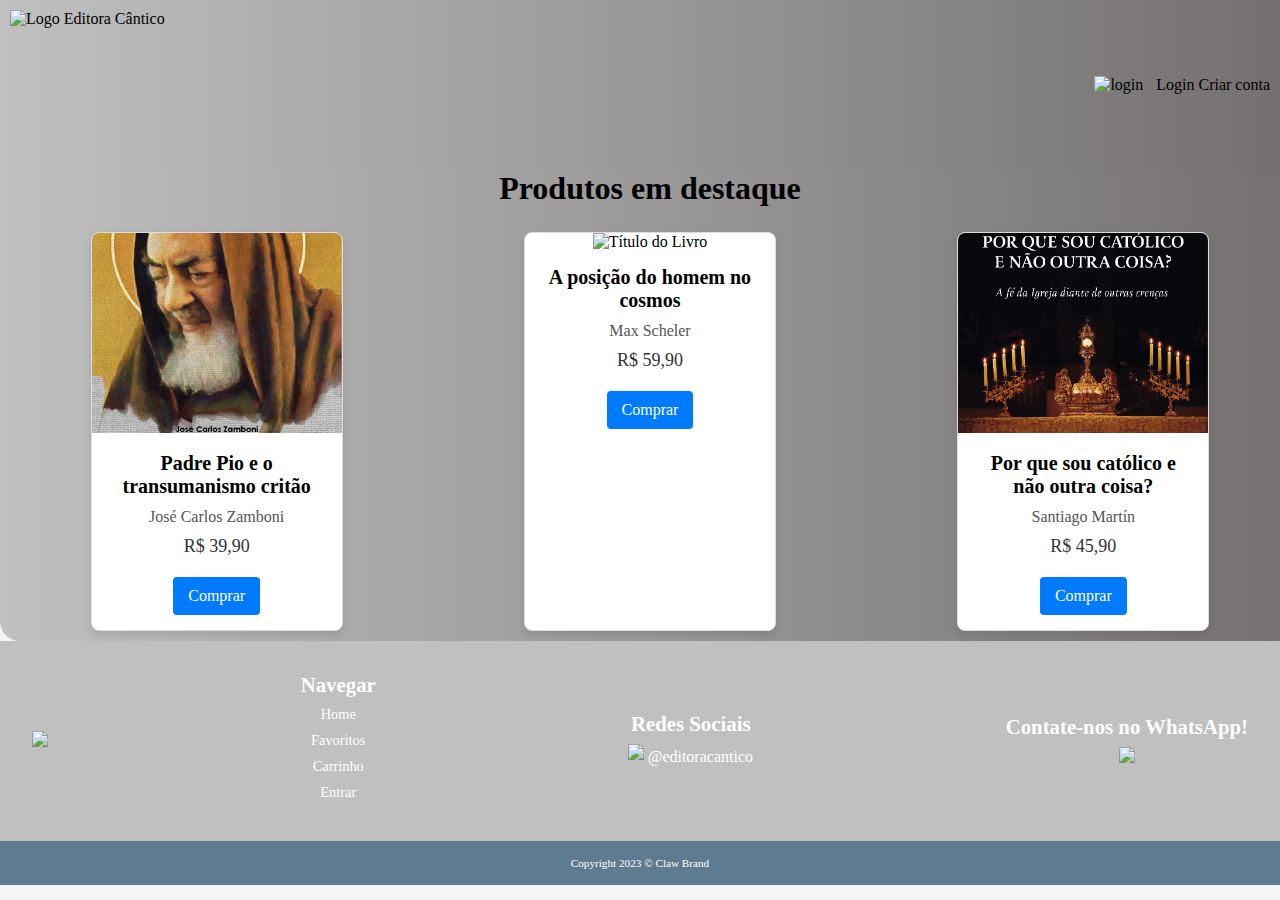
==== paginas/home.html @ 06165bf9 "Add files via upload" ====
<!DOCTYPE html>
<html lang="pt-br">
<head>
    <meta charset="UTF-8">
    <meta name="viewport" content="width=device-width, initial-scale=1.0">
    <title>Editora Cântico</title>
    <link rel="stylesheet" href="../estilos/style.css">
    <link rel="shortcut icon" href="../estilos/icons/iconVaticano.ico" type="image/x-icon">
    <link rel="stylesheet" href="../estilos/footer.css">
    <link rel="stylesheet" href="../estilos/header.css">
</head>
<body>
    <header id="main_header">
        <div class="logoHeader">
            <a href="home.html"><img src="../estilos/imagens/logoCantico.png" alt="Logo Editora Cântico" class="logoPrinc"></a>
        </div>
        <div class="login">
                    <img src="../estilos/icons/usu.png" alt="login">
                    <span>
                        <a href="login.php">Login</a>
                        
                        <a href="cadastro.php">Criar conta</a>
                    </span>
            </a>
        </div>
    </header>
    <main>
        <article>
            <h1>Produtos em destaque</h1>
            <!--Conteiner dos produtos :)-->
            <div class="conteinerItens">

                <div class="product-container">
                    <div class="product-card">
                        <img src="../estilos/imagens/capaPadrePio.jpg" alt="Título do Livro" class="product-image">
                        <div class="product-info">
                            <h2 class="product-title">Padre Pio e o transumanismo critão</h2>
                            <p class="product-author">José Carlos Zamboni</p>
                            <p class="product-price">R$ 39,90</p>
                            <a href="#" class="buy-button">Comprar</a>
                        </div>
                    </div>
                </div>

                <div class="product-container">
                    <div class="product-card">
                        <img src="../estilos/imagens/capaCosmos.jpeg" alt="Título do Livro" class="product-image">
                        <div class="product-info">
                            <h2 class="product-title">A posição do homem no cosmos</h2>
                            <p class="product-author">Max Scheler</p>
                            <p class="product-price">R$ 59,90</p>
                            <a href="#" class="buy-button">Comprar</a>
                        </div>
                    </div>
                </div>

                <div class="product-container">
                    <div class="product-card">
                        <img src="../estilos/imagens/capaCatolico.jpeg" alt="Título do Livro" class="product-image">
                        <div class="product-info">
                            <h2 class="product-title">Por que sou católico e não outra coisa?</h2>
                            <p class="product-author">Santiago Martín</p>
                            <p class="product-price">R$ 45,90</p>
                            <a href="#" class="buy-button">Comprar</a>
                        </div>
                    </div>
                </div>
                <!--
                <div class="product-container">
                    <div class="product-card">
                        <img src="../estilos/imagens/capaTotalitarismo.png" alt="Título do Livro" class="product-image">
                        <div class="product-info">
                            <h2 class="product-title"></h2>
                            <p class="product-author"></p>
                            <p class="product-price"></p>
                            <a href="#" class="buy-button">Comprar</a>
                        </div>
                    </div>
                </div>

                <div class="product-container">
                    <div class="product-card">
                        <img src="../estilos/imagens/capaMissa.png" alt="Título do Livro" class="product-image">
                        <div class="product-info">
                            <h2 class="product-title"></h2>
                            <p class="product-author"></p>
                            <p class="product-price"></p>
                            <a href="#" class="buy-button">Comprar</a>
                        </div>
                    </div>
                </div>
            </div>-->
        </article>
    </main>
    <footer>
        <div class="footerConteiner">
            <div class="footerBox">
                <img src="../estilos/imagens/logoCantico.png" />
            </div>
            <div class="footerBox1">
                <h1>Navegar</h1>
                <nav>
                    <ul>
                        <li><a href="./index.html">Home</a></li>
                        <li><a href="./favorites.html">Favoritos</a></li>
                        <li><a href="./cart.html">Carrinho</a></li>
                        <li><a href="./login.html">Entrar</a></li>
                    </ul>
                </nav>
            </div>
            <div class="footerBox2">
                <h1>Redes Sociais</h1>
                <div class="footerBox2Inner">
                    <img src="images/instagram.png" />
                    <p>@editoracantico</p>
                </div>
            </div>
            <div class="footerBox3">
                <h1>Contate-nos no WhatsApp!</h1>
                <img src="images/qrWhatsApp.png" />
            </div>
        </div>
        <div class="footerBoxBottom"><p>Copyright 2023 © Claw Brand️</p></div>
    </footer>
</body>
</html>
---- estilos/style.css ----
@charset "UTF-8";
*{
    margin: 0px;
    padding: 0px;
}
body{
    background-color: lightcyan;
}
/* Cabeçalho:*/
#main_header{
    height: 150px;
    background: linear-gradient('c0c0c0');
    padding: 10px;
}
.titulo{
    font-family: "Playfair Display SC", serif;
    font-weight: 600;
    font-style: italic;
    text-align: center;
    padding: 10px;
}
.logoHeader{
    width: 150px;
    height: 150px;
} 
.logoPrinc{
    width: 150px;
    height: 150px;
}
/*Botões:*/
.home{
    display: flex;
    position: relative;
    justify-content: left;
    align-items: center;
}
.login{
    display: flex;
    position: relative;
    justify-content: right;
    align-items: center;
}
span{
    margin-left: 13px;
}
/*Main:*/
article> h1{
    text-align: center;
    padding-bottom: 15px;
}
article > p{
    text-align: justify;
    text-indent: 20px;
}
/*Footer:*/
footer{
    height: 100px;
    text-align: center;
    background-color: antiquewhite;
}
#autorSite{
    font-size: 20px;
    text-align: center;
}
/*Estilo da página 1 de cadastro: */
.mainCad{
    margin: auto;
}
.campCad{
    padding: 15px;
}
.inpDados{
    padding: 10px;
    font-weight: 900;
}

main{
    width: 1300px;
    margin-bottom: 10px;
    border-radius: 0 0 20px 20px;
    background: linear-gradient(to left,#747070, #C0C0C0);
    text-align: center;
}
header{
    display: flex;
    background-image: linear-gradient(to right, #c0c0c0,#383737da );
}
header>div{
    flex: auto;
}
footer{
    background-image: linear-gradient(to bottom, #c0c0c0,#383737ab );
}
main{
    margin: auto;
}

/*
Estilos da página de login
.tLogBody{
    font-family: 'Segoe UI', Tahoma, Geneva, Verdana, sans-serif;
    background-color: #f5f5f5;
    display: flex;
    justify-content: center;
    align-items: center;
    height: 100vh;
    margin: 0;
    background-image: url('background.jpg');
    background-size: cover;
    background-position: center;
}
.tLogSec{
    background-color: rgba(255, 255, 255, 0.9);
    padding: 30px;
    border-radius: 8px;
    box-shadow: 0 4px 8px rgba(0, 0, 0, 0.479);
    width: 300px;
    text-align: center;
    padding-right: 45px;
}
.tLogForms{
    display: flex;
    flex-direction: column;
}
.tLoglab{
    font-weight: bold;
    margin-bottom: 8px;
    display: block;
    text-align: left;
}
.tLogEmail, .tLogSenha {
    padding: 10px;
    margin-bottom: 20px;
    border: 1px solid #ccc;
    border-radius: 4px;
    font-size: 14px;
    width: 100%;
}
.tLogBtn{
  
    background-color: #007bff;
    color: #fff;
    border: none;
    padding: 12px;
    border-radius: 4px;
    cursor: pointer;
    font-size: 16px;
    transition: background-color 0.3s ease;
    
}
.tLogBtn:hover {
    background-color: #0056b3;
}
*/
---- estilos/footer.css ----
footer p,
footer h1 {
	color: white;
}

.footerConteiner {
	background-color: #c0c0c0;
	display: flex;
	padding: 2rem;
	align-items: center;
	justify-content: space-between;
}
.footerConteiner h1 {
	font-size: 130%;
	margin-bottom: 0.5rem;
}

.footerBox img {
	height: 10em;
}

.footerBox1 nav ul {
	list-style-type: none;
}
.footerBox1 nav ul li {
	margin: 0.5rem;
}
.footerBox1 nav ul li a {
	text-decoration: none;
	color: white;
	font-size: 90%;
}
.footerBox1 nav ul li a:hover {
	text-decoration: underline;
}
.footerBox2 {
	min-width: fit-content;
}
.footerBox2Inner {
	justify-content: center;
	align-items: center;
	display: flex;
}
.footerBox2Inner img {
	height: 1.6em;
	margin-right: 0.2rem;
}

.footerBox3 {
	text-align: center;
	min-width: fit-content;
}
.footerBox3 img {
	width: 6em;
}

.footerBoxBottom {
	background-color: #5f7b92;
	text-align: center;
	padding: 1rem;
}
.footerBoxBottom p {
	font-size: 0.7em;
}

@media only screen and (max-width: 1064px) {
	.footerConteiner {
		flex-direction: column;
	}
	.footerConteiner div {
		margin-bottom: 1rem;
	}
}
@media only screen and (max-width: 425px) {
	.footerBox img {
		height: 3em;
	}
}
---- estilos/header.css ----
/* Container para centralizar o bloco */
        .product-container {
            display: flex;
            justify-content: center;
            flex-wrap: wrap;
            gap: 20px;
        }

        /* Estilos do cartão de produto */
        .product-card {
            background-color: #fff;
            border: 1px solid #ddd;
            border-radius: 8px;
            overflow: hidden;
            width: 250px;
            box-shadow: 0 4px 8px rgba(0, 0, 0, 0.1);
            transition: transform 0.3s ease, box-shadow 0.3s ease;
        }

        .product-card:hover {
            transform: translateY(-5px);
            box-shadow: 0 6px 12px rgba(0, 0, 0, 0.2);
        }

        /* Estilos da imagem do produto */
        .product-image {
            width: 100%;
            height: 200px; /* Tamanho fixo para a imagem */
            object-fit: cover; /* Ajusta a imagem para cobrir o contêiner sem distorção */
        }

        /* Informações do produto */
        .product-info {
            padding: 15px;
            text-align: center;
        }

        .product-title {
            font-size: 1.25rem;
            margin-bottom: 10px;
        }

        .product-author {
            font-size: 1rem;
            color: #555;
            margin-bottom: 10px;
        }

        .product-price {
            font-size: 1.125rem;
            color: #333;
            margin-bottom: 20px;
        }

        /* Estilos do botão de compra */
        .buy-button {
            display: inline-block;
            padding: 10px 15px;
            font-size: 1rem;
            color: #fff;
            background-color: #007bff;
            text-decoration: none;
            border-radius: 4px;
            transition: background-color 0.3s ease;
        }

        .buy-button:hover {
            background-color: #0056b3;
        }
        .conteinerItens{
            display: flex;
        }
        .product-container{
            flex: auto;
            padding: 10px;
        }
        body{
            background-color: #c0c0c028;
        }
        main{
            width: 1300px;
            margin-bottom: 10px;
            border-radius: 0 0 20px 20px;
            text-align: center;
            margin: auto;
        }
        header{
            display: flex;
            background: linear-gradient(to left,#747070, #C0C0C0);
        }
        header>div{
            flex: auto;
        }
        a{
            text-decoration: none;
            color: black;
        }
        span>a:hover{
            text-decoration: underline;
            color: gold;
            font-size: 18px;
        }
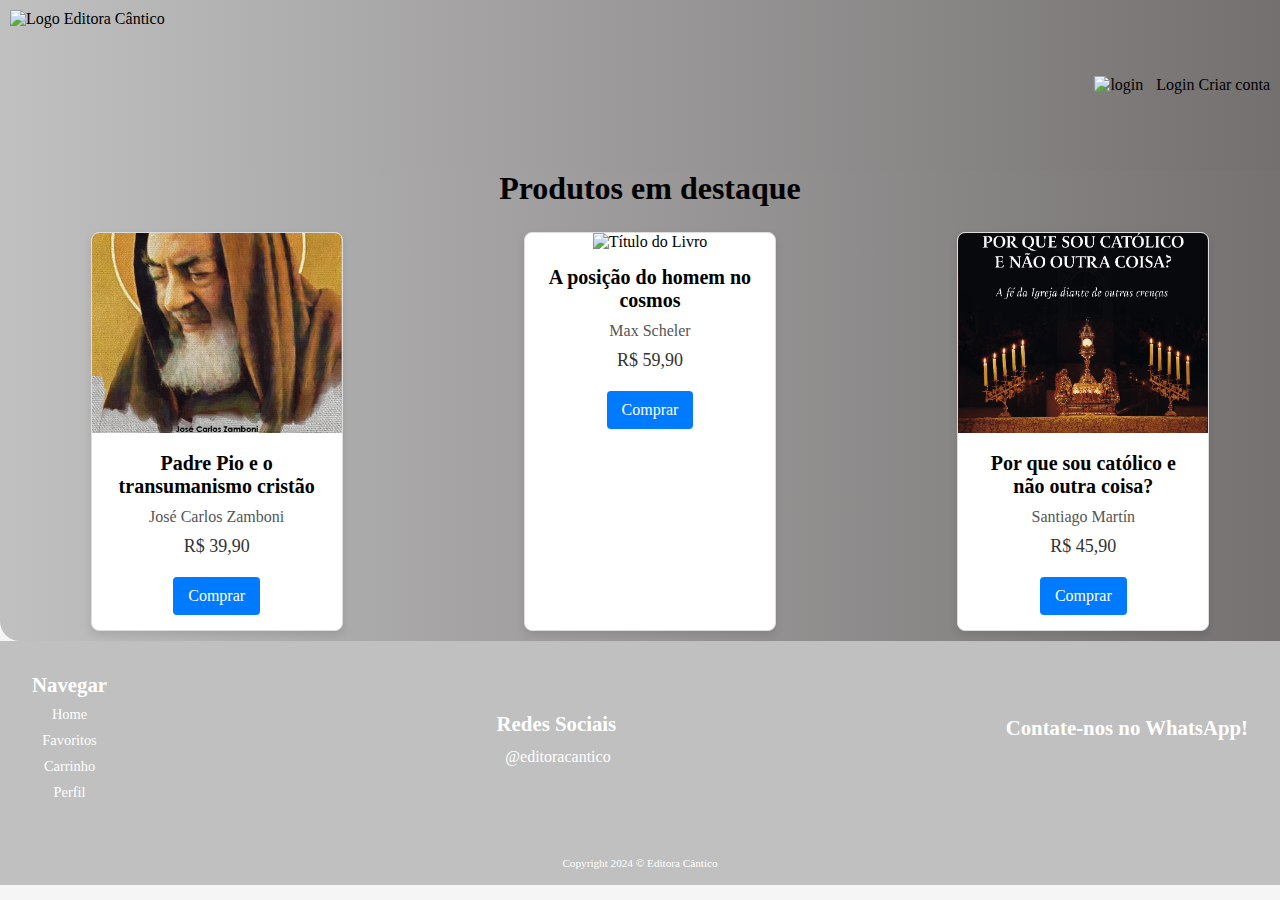
==== commit c49dfd2c: "atualizar modificado" ====
--- a/paginas/home.html
+++ b/paginas/home.html
@@ -6,8 +6,11 @@
     <title>Editora Cântico</title>
     <link rel="stylesheet" href="../estilos/style.css">
     <link rel="shortcut icon" href="../estilos/icons/iconVaticano.ico" type="image/x-icon">
+    <link rel="stylesheet" href="../estilos/header.css">
     <link rel="stylesheet" href="../estilos/footer.css">
-    <link rel="stylesheet" href="../estilos/header.css">
+    <style>
+
+    </style>
 </head>
 <body>
     <header id="main_header">
@@ -34,7 +37,7 @@
                     <div class="product-card">
                         <img src="../estilos/imagens/capaPadrePio.jpg" alt="Título do Livro" class="product-image">
                         <div class="product-info">
-                            <h2 class="product-title">Padre Pio e o transumanismo critão</h2>
+                            <h2 class="product-title">Padre Pio e o transumanismo cristão</h2>
                             <p class="product-author">José Carlos Zamboni</p>
                             <p class="product-price">R$ 39,90</p>
                             <a href="#" class="buy-button">Comprar</a>
@@ -94,33 +97,31 @@
     </main>
     <footer>
         <div class="footerConteiner">
-            <div class="footerBox">
-                <img src="../estilos/imagens/logoCantico.png" />
-            </div>
+            
             <div class="footerBox1">
                 <h1>Navegar</h1>
                 <nav>
                     <ul>
-                        <li><a href="./index.html">Home</a></li>
-                        <li><a href="./favorites.html">Favoritos</a></li>
-                        <li><a href="./cart.html">Carrinho</a></li>
-                        <li><a href="./login.html">Entrar</a></li>
+                        <li><a href="home.html">Home</a></li>
+                        <li><a href="#">Favoritos</a></li>
+                        <li><a href="#">Carrinho</a></li>
+                        <li><a href="login.php">Perfil</a></li>
                     </ul>
                 </nav>
             </div>
             <div class="footerBox2">
                 <h1>Redes Sociais</h1>
                 <div class="footerBox2Inner">
-                    <img src="images/instagram.png" />
+                    <img src="" />
                     <p>@editoracantico</p>
                 </div>
             </div>
             <div class="footerBox3">
                 <h1>Contate-nos no WhatsApp!</h1>
-                <img src="images/qrWhatsApp.png" />
+                <img src="" />
             </div>
         </div>
-        <div class="footerBoxBottom"><p>Copyright 2023 © Claw Brand️</p></div>
+        <div class="footerBoxBottom"><p>Copyright 2024 © Editora Cântico</p></div>
     </footer>
 </body>
 </html>--- a/estilos/style.css
+++ b/estilos/style.css
@@ -94,6 +94,12 @@
 main{
     margin: auto;
 }
+.btns{
+    display: flex;
+}
+.botao{
+    flex: auto;
+}
 
 /*
 Estilos da página de login
--- a/estilos/footer.css
+++ b/estilos/footer.css
@@ -55,10 +55,12 @@
 }
 
 .footerBoxBottom {
-	background-color: #5f7b92;
-	text-align: center;
-	padding: 1rem;
+    background-color: #c0c0c0;
+    text-align: center;
+    padding: 1rem;
 }
+
+
 .footerBoxBottom p {
 	font-size: 0.7em;
 }
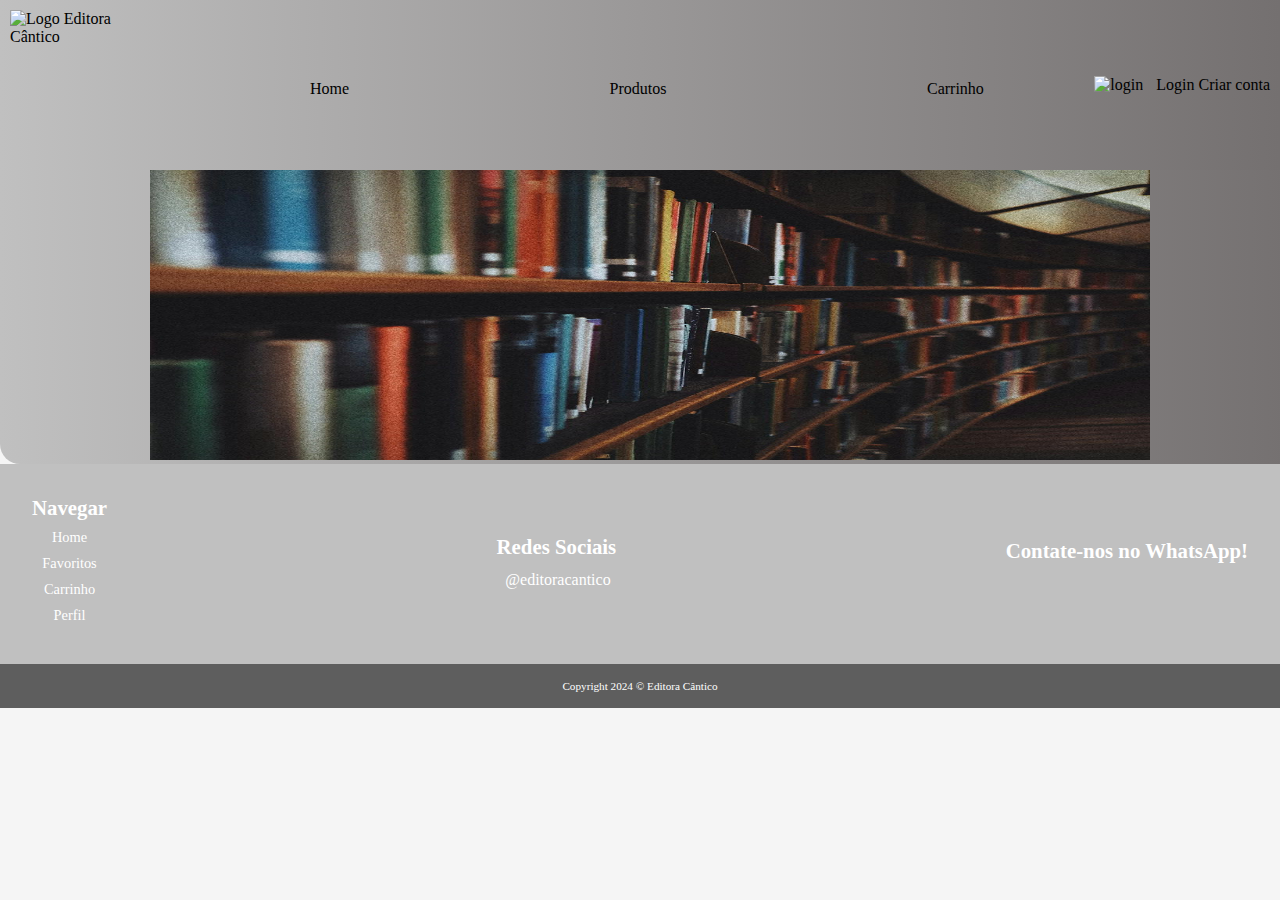
==== commit b6d06177: "editando páginas" ====
--- a/paginas/home.html
+++ b/paginas/home.html
@@ -4,96 +4,68 @@
     <meta charset="UTF-8">
     <meta name="viewport" content="width=device-width, initial-scale=1.0">
     <title>Editora Cântico</title>
+    <link rel="shortcut icon" href="../estilos/icons/biblia.png" type="image/x-icon">
     <link rel="stylesheet" href="../estilos/style.css">
-    <link rel="shortcut icon" href="../estilos/icons/iconVaticano.ico" type="image/x-icon">
     <link rel="stylesheet" href="../estilos/header.css">
     <link rel="stylesheet" href="../estilos/footer.css">
     <style>
+        a{
+            text-decoration: none;
+        }
+        div.main_div , .login{
+            display: inline-flex;
+        }
 
+        .div_btn{
+            flex: auto;
+            justify-content: center;
+            align-items: center;
+            margin-top: 70px;
+            margin-left: 150px;
+        }
+        .div_btn:hover{
+            font-size: 1.3em;
+            color: blue;
+            text-decoration: underline;
+        }
+
+        main>img{
+            width: 1000px;
+            height: 290px;
+        }
+        .footerBoxBottom{
+            background-color: #5e5e5e;
+        }
     </style>
 </head>
 <body>
     <header id="main_header">
-        <div class="logoHeader">
-            <a href="home.html"><img src="../estilos/imagens/logoCantico.png" alt="Logo Editora Cântico" class="logoPrinc"></a>
-        </div>
-        <div class="login">
-                    <img src="../estilos/icons/usu.png" alt="login">
-                    <span>
-                        <a href="login.php">Login</a>
-                        
-                        <a href="cadastro.php">Criar conta</a>
-                    </span>
-            </a>
+        <div class="main_div">
+            <div class="logoHeader">
+                <a href="home.html"><img src="../estilos/imagens/logoCantico.png" alt="Logo Editora Cântico" class="logoPrinc"></a>
+            </div>
+            <div class="div_btn">
+                <a href="">Home</a>
+            </div>
+            <div class="div_btn">
+                <a href="">Produtos</a>
+            </div>
+            <div class="div_btn">
+                <a href="">Carrinho</a>
+            </div>
+            <div class="login">
+                        <img src="../estilos/icons/usu.png" alt="login">
+                        <span>
+                            <a href="login.php">Login</a>
+            
+                            <a href="cadastro.php">Criar conta</a>
+                        </span>
+                </a>
+            </div>
         </div>
     </header>
     <main>
-        <article>
-            <h1>Produtos em destaque</h1>
-            <!--Conteiner dos produtos :)-->
-            <div class="conteinerItens">
-
-                <div class="product-container">
-                    <div class="product-card">
-                        <img src="../estilos/imagens/capaPadrePio.jpg" alt="Título do Livro" class="product-image">
-                        <div class="product-info">
-                            <h2 class="product-title">Padre Pio e o transumanismo cristão</h2>
-                            <p class="product-author">José Carlos Zamboni</p>
-                            <p class="product-price">R$ 39,90</p>
-                            <a href="#" class="buy-button">Comprar</a>
-                        </div>
-                    </div>
-                </div>
-
-                <div class="product-container">
-                    <div class="product-card">
-                        <img src="../estilos/imagens/capaCosmos.jpeg" alt="Título do Livro" class="product-image">
-                        <div class="product-info">
-                            <h2 class="product-title">A posição do homem no cosmos</h2>
-                            <p class="product-author">Max Scheler</p>
-                            <p class="product-price">R$ 59,90</p>
-                            <a href="#" class="buy-button">Comprar</a>
-                        </div>
-                    </div>
-                </div>
-
-                <div class="product-container">
-                    <div class="product-card">
-                        <img src="../estilos/imagens/capaCatolico.jpeg" alt="Título do Livro" class="product-image">
-                        <div class="product-info">
-                            <h2 class="product-title">Por que sou católico e não outra coisa?</h2>
-                            <p class="product-author">Santiago Martín</p>
-                            <p class="product-price">R$ 45,90</p>
-                            <a href="#" class="buy-button">Comprar</a>
-                        </div>
-                    </div>
-                </div>
-                <!--
-                <div class="product-container">
-                    <div class="product-card">
-                        <img src="../estilos/imagens/capaTotalitarismo.png" alt="Título do Livro" class="product-image">
-                        <div class="product-info">
-                            <h2 class="product-title"></h2>
-                            <p class="product-author"></p>
-                            <p class="product-price"></p>
-                            <a href="#" class="buy-button">Comprar</a>
-                        </div>
-                    </div>
-                </div>
-
-                <div class="product-container">
-                    <div class="product-card">
-                        <img src="../estilos/imagens/capaMissa.png" alt="Título do Livro" class="product-image">
-                        <div class="product-info">
-                            <h2 class="product-title"></h2>
-                            <p class="product-author"></p>
-                            <p class="product-price"></p>
-                            <a href="#" class="buy-button">Comprar</a>
-                        </div>
-                    </div>
-                </div>
-            </div>-->
-        </article>
+        <img src="../estilos/imagens/livros.jpg" alt="livros">
     </main>
     <footer>
         <div class="footerConteiner">
--- a/estilos/style.css
+++ b/estilos/style.css
@@ -82,12 +82,9 @@
     text-align: center;
 }
 header{
-    display: flex;
     background-image: linear-gradient(to right, #c0c0c0,#383737da );
 }
-header>div{
-    flex: auto;
-}
+
 footer{
     background-image: linear-gradient(to bottom, #c0c0c0,#383737ab );
 }
@@ -99,62 +96,4 @@
 }
 .botao{
     flex: auto;
-}
-
-/*
-Estilos da página de login
-.tLogBody{
-    font-family: 'Segoe UI', Tahoma, Geneva, Verdana, sans-serif;
-    background-color: #f5f5f5;
-    display: flex;
-    justify-content: center;
-    align-items: center;
-    height: 100vh;
-    margin: 0;
-    background-image: url('background.jpg');
-    background-size: cover;
-    background-position: center;
-}
-.tLogSec{
-    background-color: rgba(255, 255, 255, 0.9);
-    padding: 30px;
-    border-radius: 8px;
-    box-shadow: 0 4px 8px rgba(0, 0, 0, 0.479);
-    width: 300px;
-    text-align: center;
-    padding-right: 45px;
-}
-.tLogForms{
-    display: flex;
-    flex-direction: column;
-}
-.tLoglab{
-    font-weight: bold;
-    margin-bottom: 8px;
-    display: block;
-    text-align: left;
-}
-.tLogEmail, .tLogSenha {
-    padding: 10px;
-    margin-bottom: 20px;
-    border: 1px solid #ccc;
-    border-radius: 4px;
-    font-size: 14px;
-    width: 100%;
-}
-.tLogBtn{
-  
-    background-color: #007bff;
-    color: #fff;
-    border: none;
-    padding: 12px;
-    border-radius: 4px;
-    cursor: pointer;
-    font-size: 16px;
-    transition: background-color 0.3s ease;
-    
-}
-.tLogBtn:hover {
-    background-color: #0056b3;
-}
-*/+}--- a/estilos/footer.css
+++ b/estilos/footer.css
@@ -59,8 +59,6 @@
     text-align: center;
     padding: 1rem;
 }
-
-
 .footerBoxBottom p {
 	font-size: 0.7em;
 }
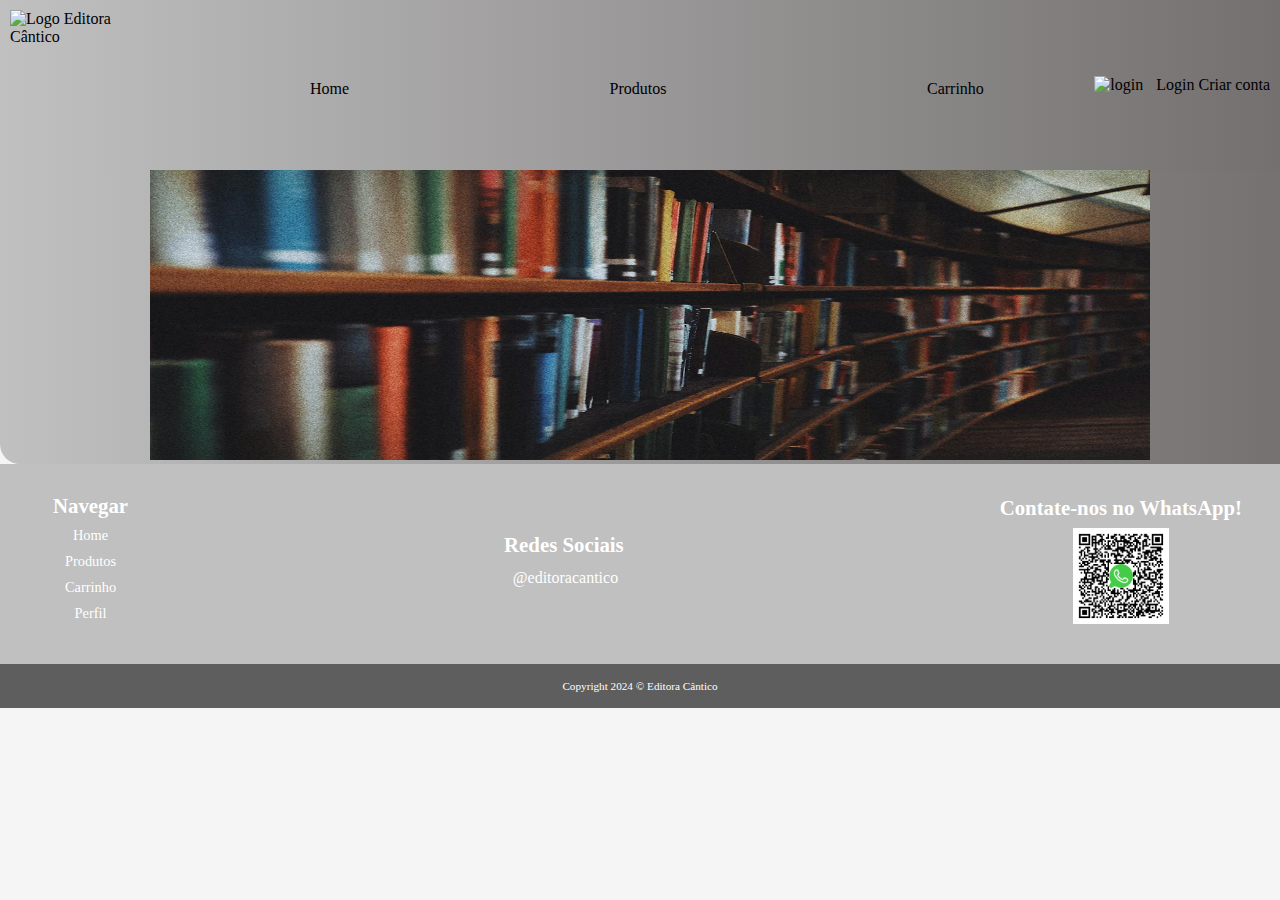
==== commit 15679213: "estilos nas páginas de serão dos adm" ====
--- a/paginas/home.html
+++ b/paginas/home.html
@@ -75,7 +75,7 @@
                 <nav>
                     <ul>
                         <li><a href="home.html">Home</a></li>
-                        <li><a href="#">Favoritos</a></li>
+                        <li><a href="#">Produtos</a></li>
                         <li><a href="#">Carrinho</a></li>
                         <li><a href="login.php">Perfil</a></li>
                     </ul>
@@ -90,7 +90,7 @@
             </div>
             <div class="footerBox3">
                 <h1>Contate-nos no WhatsApp!</h1>
-                <img src="" />
+                <img src="../estilos/imagens/qrCodeWats.png" />
             </div>
         </div>
         <div class="footerBoxBottom"><p>Copyright 2024 © Editora Cântico</p></div>
--- a/estilos/footer.css
+++ b/estilos/footer.css
@@ -6,7 +6,7 @@
 .footerConteiner {
 	background-color: #c0c0c0;
 	display: flex;
-	padding: 2rem;
+    padding: 30px 38px 34px 53px;
 	align-items: center;
 	justify-content: space-between;
 }
@@ -57,7 +57,7 @@
 .footerBoxBottom {
     background-color: #c0c0c0;
     text-align: center;
-    padding: 1rem;
+    padding: 1em;
 }
 .footerBoxBottom p {
 	font-size: 0.7em;
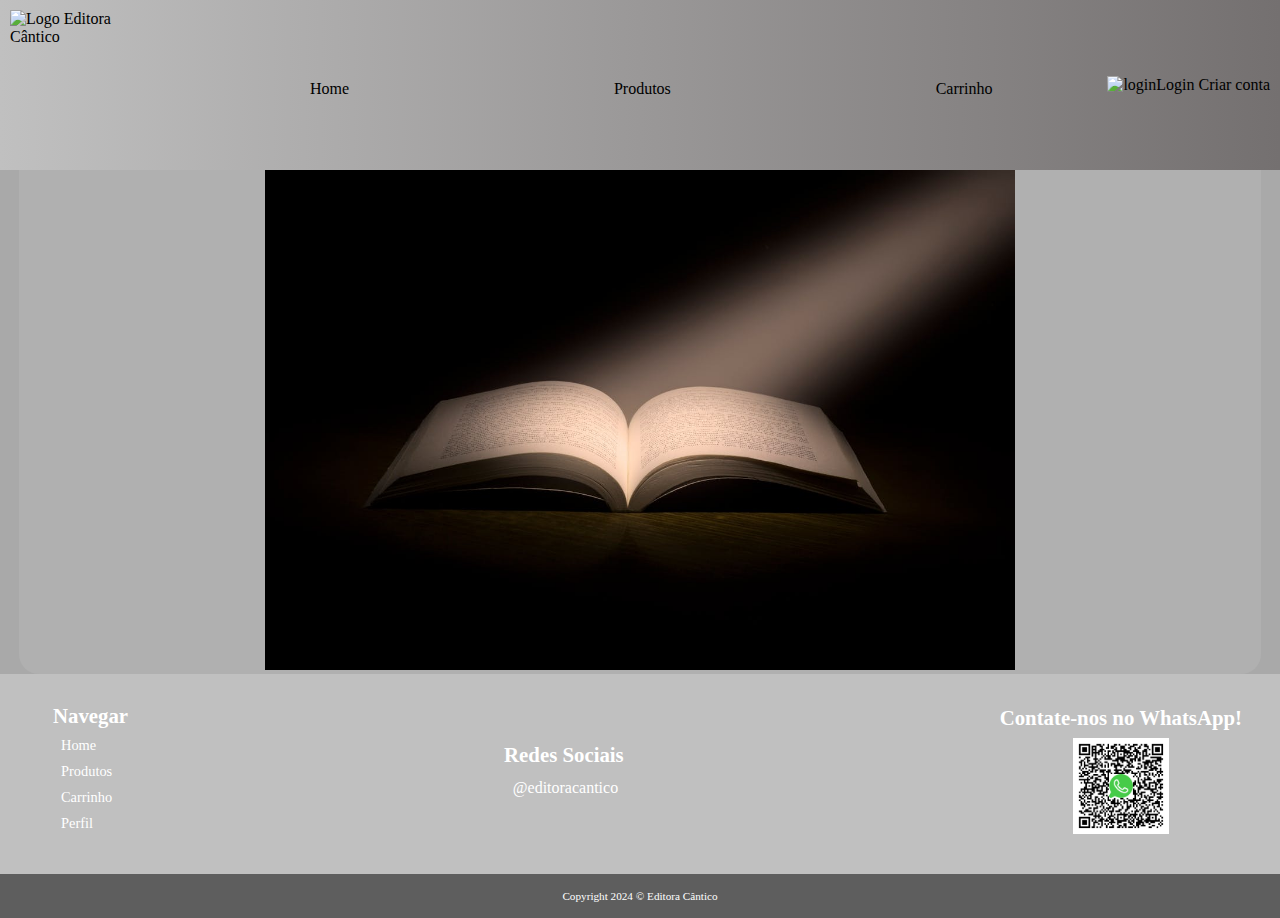
==== commit 36201b25: "." ====
--- a/paginas/home.html
+++ b/paginas/home.html
@@ -5,12 +5,25 @@
     <meta name="viewport" content="width=device-width, initial-scale=1.0">
     <title>Editora Cântico</title>
     <link rel="shortcut icon" href="../estilos/icons/biblia.png" type="image/x-icon">
-    <link rel="stylesheet" href="../estilos/style.css">
+    <link rel="stylesheet" href="../estilos/pagPrinc.css">
+    <link rel="stylesheet" href="../estilos/footer.css">
     <link rel="stylesheet" href="../estilos/header.css">
-    <link rel="stylesheet" href="../estilos/footer.css">
     <style>
+        *{
+            margin: 0px;
+            padding: 0px;
+        }
+        html , body {
+            min-height: 100vh;
+            background-color: darkgray;
+        }
         a{
             text-decoration: none;
+            color: black;
+        }
+        a:hover{
+            text-decoration: underline;
+            color: blue;
         }
         div.main_div , .login{
             display: inline-flex;
@@ -29,13 +42,40 @@
             text-decoration: underline;
         }
 
-        main>img{
-            width: 1000px;
-            height: 290px;
-        }
+
         .footerBoxBottom{
             background-color: #5e5e5e;
         }
+        main>img{
+            width: inherit;
+            background-attachment: inherit;
+        }
+        #main_header{
+            height: 150px;
+            background: linear-gradient('c0c0c0');
+            padding: 10px;
+        }
+        .logoHeader{
+            width: 150px;
+            height: 150px;
+
+        }
+        .logoPrinc{
+            width: 150px;
+            height: 150px;}
+        .login{
+            display: flex;
+            position: relative;
+            justify-content: right;
+            align-items: center;
+         }
+         img.capa{
+            height: 500px;
+         }
+         main{
+            width: 97vw;
+            background-color: rgb(176, 176, 176);
+         }
     </style>
 </head>
 <body>
@@ -64,9 +104,7 @@
             </div>
         </div>
     </header>
-    <main>
-        <img src="../estilos/imagens/livros.jpg" alt="livros">
-    </main>
+    <main> <section id="capaSite"> <img src="../estilos/imagens/livroCapa.jpg" alt="" class="capa"></section></main>
     <footer>
         <div class="footerConteiner">
             
--- a/estilos/header.css
+++ b/estilos/header.css
@@ -97,6 +97,15 @@
         }
         span>a:hover{
             text-decoration: underline;
-            color: gold;
+            color: blue;
             font-size: 18px;
-        }+        }
+        #main_header{
+            height: 150px;
+            background: linear-gradient('c0c0c0');
+            padding: 10px;
+        }
+        .logoHeader{
+            width: 150px;
+            height: 150px;
+        } 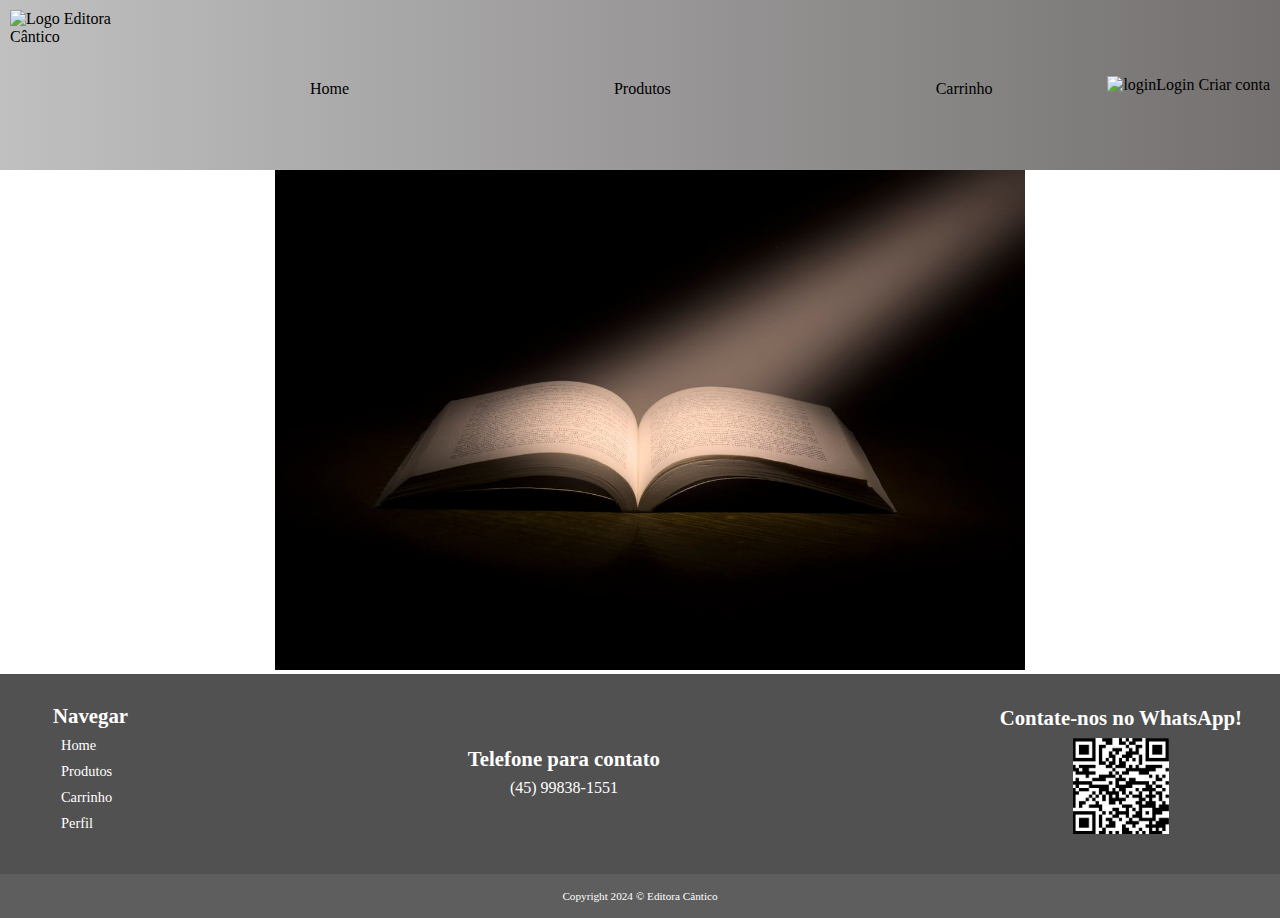
==== commit 7d367524: "finalizado para expoceep" ====
--- a/paginas/home.html
+++ b/paginas/home.html
@@ -41,8 +41,6 @@
             color: blue;
             text-decoration: underline;
         }
-
-
         .footerBoxBottom{
             background-color: #5e5e5e;
         }
@@ -58,7 +56,6 @@
         .logoHeader{
             width: 150px;
             height: 150px;
-
         }
         .logoPrinc{
             width: 150px;
@@ -72,9 +69,9 @@
          img.capa{
             height: 500px;
          }
-         main{
-            width: 97vw;
-            background-color: rgb(176, 176, 176);
+         body{
+            min-width: 97vw;
+            background-color: rgb(255, 255, 255);
          }
     </style>
 </head>
@@ -120,15 +117,15 @@
                 </nav>
             </div>
             <div class="footerBox2">
-                <h1>Redes Sociais</h1>
+                <h1>Telefone para contato</h1>
                 <div class="footerBox2Inner">
-                    <img src="" />
-                    <p>@editoracantico</p>
+                    <p class="telefones">(45) 99838-1551</p>
+                    
                 </div>
             </div>
             <div class="footerBox3">
                 <h1>Contate-nos no WhatsApp!</h1>
-                <img src="../estilos/imagens/qrCodeWats.png" />
+                <img src="../estilos/imagens/qrInsta.jpeg" />
             </div>
         </div>
         <div class="footerBoxBottom"><p>Copyright 2024 © Editora Cântico</p></div>
--- a/estilos/footer.css
+++ b/estilos/footer.css
@@ -4,7 +4,7 @@
 }
 
 .footerConteiner {
-	background-color: #c0c0c0;
+	background-color: #525151;
 	display: flex;
     padding: 30px 38px 34px 53px;
 	align-items: center;
@@ -55,7 +55,7 @@
 }
 
 .footerBoxBottom {
-    background-color: #c0c0c0;
+    background-color: #818080;
     text-align: center;
     padding: 1em;
 }
